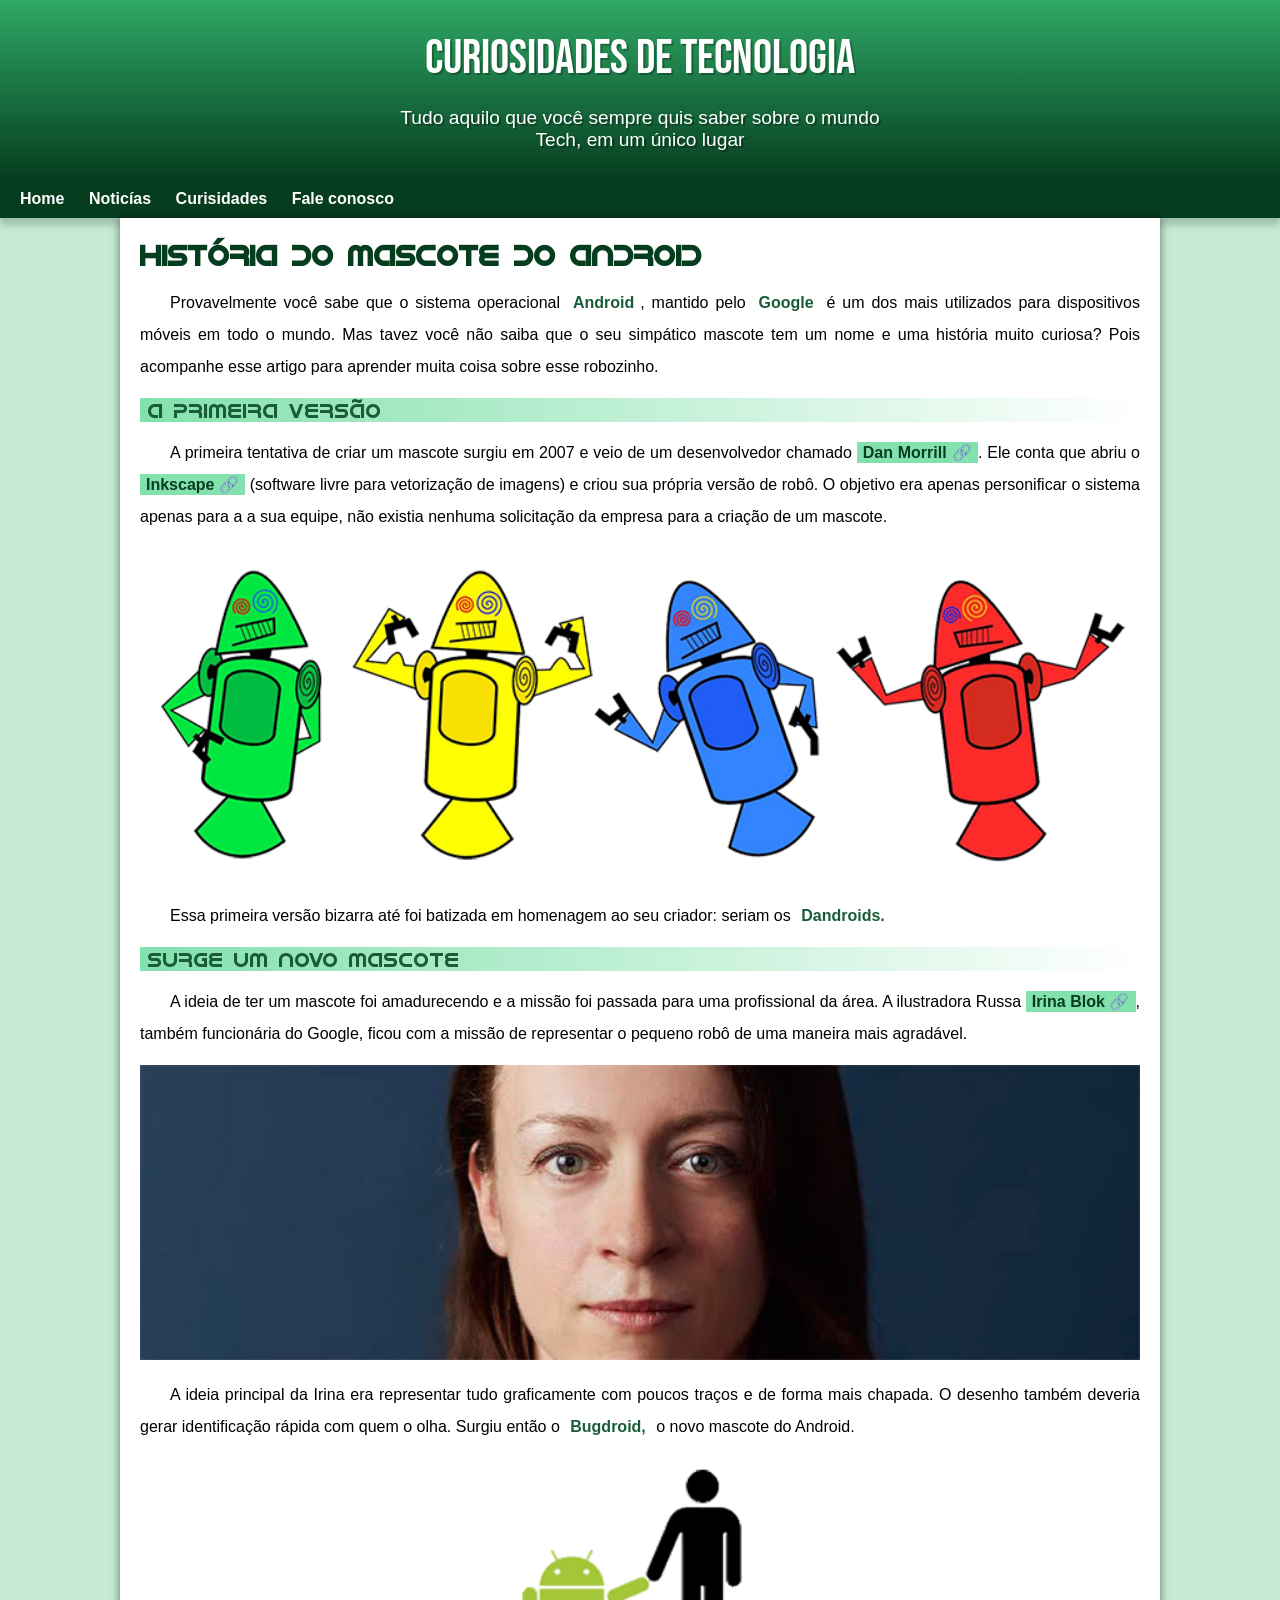
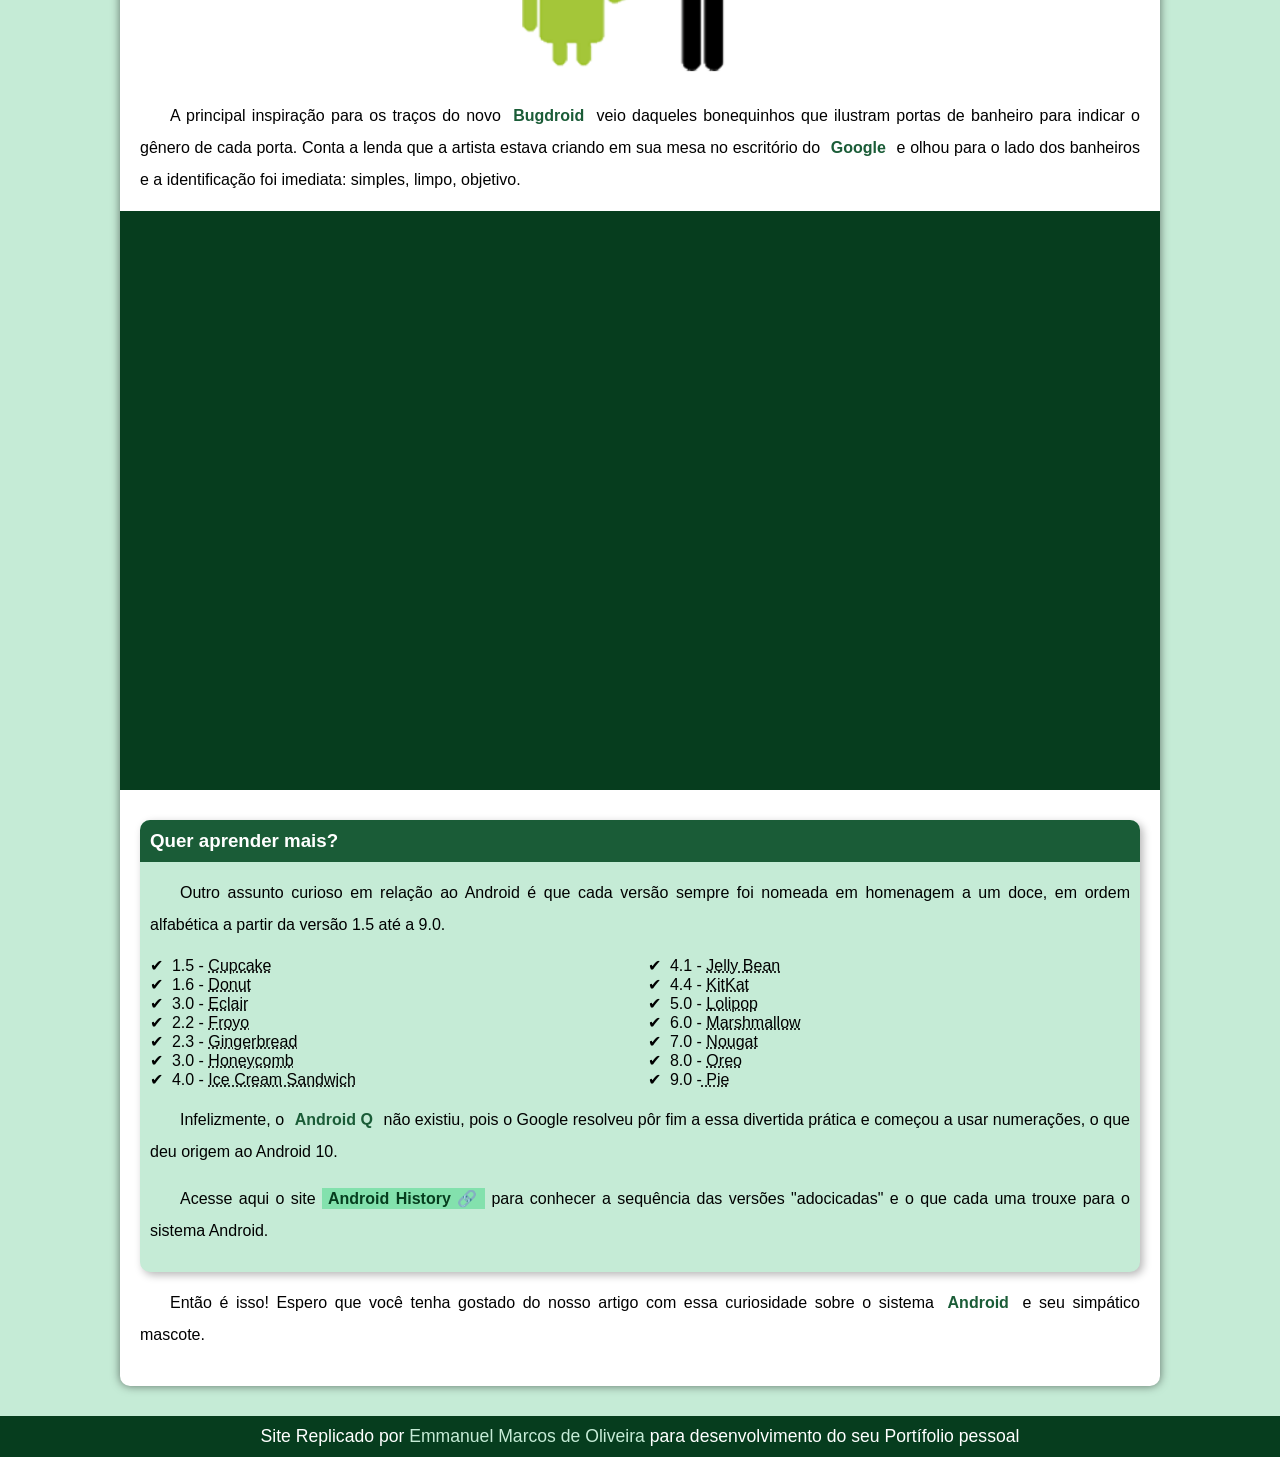
==== android.html @ 11518a86 "deploy" ====
<!DOCTYPE html>
<html lang="pt-br">

<head>
  <meta charset="UTF-8">
  <meta http-equiv="X-UA-Compatible" content="IE=edge">
  <meta name="viewport" content="width=device-width, initial-scale=1.0">
  <title> Como surgiu o mascote do Android ?</title>
  <link rel="shortcut icon" href="./imagens/favicon.ico" type="favicon-android">
  <link rel="stylesheet" href="./estilo/style.css">

</head>

<body>
  <header>
    <h1>Curiosidades de Tecnologia</h1>
    <p>Tudo aquilo que você sempre quis saber sobre o mundo Tech, em um único lugar</p>
  </header>
  <nav>
    <a href="#">Home</a>
    <a href="#">Noticías</a>
    <a href="#">Curisidades</a>
    <a href="#">Fale conosco</a>
  </nav>
  <main>
    <article>
      <h1>História do Mascote do Android</h1>

      <p>Provavelmente você sabe que o sistema operacional <strong>Android</strong>, mantido pelo <strong>Google</strong> é um dos mais utilizados para dispositivos móveis em todo o mundo. Mas tavez você não saiba que o seu simpático mascote tem um nome e uma história muito curiosa? Pois acompanhe esse artigo para aprender muita coisa sobre esse robozinho.</p>

      <h2>A primeira versão</h2>

      <p>A primeira tentativa de criar um mascote surgiu em 2007 e veio de um desenvolvedor chamado <a class="externo" href="https://androidcommunity.com/dan-morrill-shows-us-the-android-mascot-that-almost-was-20130103/" target="_blank" class="externo"> Dan Morrill</a>. Ele conta que abriu o <a class ="externo"href="https://inkscape.org/pt-br/" target="_blank">Inkscape</a> (software livre para vetorização de imagens) e criou sua própria versão de robô. O objetivo era apenas personificar o sistema apenas para a a sua equipe, não existia nenhuma solicitação da empresa para a criação de um mascote.</p>

      <picture>
        <source media="(max-width: 670px )" srcset="./imagens/dan-droids-pq.png">
        <img src="./imagens/dan-droids.png" alt="Primeiro Mascote do Android">
      </picture>

      <p>Essa primeira versão bizarra até foi batizada em homenagem ao seu criador: seriam os<strong> Dandroids.</strong></p>

      <h2>Surge um novo mascote</h2>

      <p>A ideia de ter um mascote foi amadurecendo e a missão foi passada para uma profissional da área. A ilustradora Russa <a class="externo" href="https://www.irinablok.com/android" target="_blank">Irina Blok</a>, também funcionária do Google, ficou com a missão de representar o pequeno robô de uma maneira mais agradável.</p>

      <picture>
        <source media="(max-width: 670px )" srcset="./imagens/irina-blok-pq.jpg">
        <img src="./imagens/irina-blok.jpg" alt="Irina Block criadora do bugdroid">
      </picture>


      <p>A ideia principal da Irina era representar tudo graficamente com poucos traços e de forma mais chapada. O desenho também deveria gerar identificação rápida com quem o olha. Surgiu então o <strong>Bugdroid,</strong> o novo mascote do Android.</p>
     
        <img src="./imagens/bugdroid.png"class="pequena" alt="Bugdroid">
      
      <p>A principal inspiração para os traços do novo <strong>Bugdroid</strong> veio daqueles bonequinhos que ilustram portas de banheiro para indicar o gênero de cada porta. Conta a lenda que a artista estava criando em sua mesa no escritório do <strong>Google</strong> e olhou para o lado dos banheiros e a identificação foi imediata: simples, limpo, objetivo.</p>

      <div class="video"><iframe width="560" height="315" src="https://www.youtube.com/embed/l2UDgpLz20M" title="YouTube video player" frameborder="0" allow="accelerometer; autoplay; clipboard-write; encrypted-media; gyroscope; picture-in-picture" allowfullscreen></iframe></div>
      <aside>

        <h3>Quer aprender mais?</h3>

        <p>Outro assunto curioso em relação ao Android é que cada versão sempre foi nomeada em homenagem a um doce, em ordem alfabética a partir da versão 1.5 até a 9.0.</p>

        <ul>
          <li>1.5 - <abbr title="Bolo de Copo">Cupcake</abbr></li>
          <li>1.6 - <abbr title="Rosquinha">Donut</abbr></li>
          <li>3.0 - <abbr title="Bomba">Eclair</abbr></li>
          <li>2.2 - <abbr title="Iogurte Congelado">Froyo</abbr></li>
          <li>2.3 - <abbr title="Biscoito de Gemgibre">Gingerbread</abbr></li>
          <li>3.0 - <abbr title="Favo de Mel">Honeycomb</abbr></li>
          <li>4.0 - <abbr title="sanduíche de Sorvete">Ice Cream Sandwich</abbr></li>
          <li>4.1 - <abbr title="Jujuba">Jelly Bean</abbr></li>
          <li>4.4 - <abbr title="KitKat">KitKat</abbr></li>
          <li>5.0 - <abbr title="Pirulito">Lolipop</abbr></li>
          <li>6.0 - <abbr title="Marshmallow">Marshmallow</abbr></li>
          <li>7.0 - <abbr title="Torrone">Nougat</abbr></li>
          <li>8.0 - <abbr title="Oreo">Oreo</abbr></li>
          <li>9.0 -<abbr title="Torta"> Pie</abbr></li>
        </ul>

        <p>Infelizmente, o <strong>Android Q</strong> não existiu, pois o Google resolveu pôr fim a essa divertida prática e começou a usar numerações, o que deu origem ao Android 10.</p>


        <p>Acesse aqui o site <a class="externo" href="https://www.android.com/intl/pt-BR_br/" target="_blank">Android History</a> para conhecer a sequência das versões "adocicadas" e o que cada uma trouxe para o sistema Android.</p>


      </aside>

      <p>Então é isso! Espero que você tenha gostado do nosso artigo com essa curiosidade sobre o sistema <strong>Android</strong> e seu simpático mascote.</p>
    </article>




  </main>
  <footer>
    <p>Site Replicado por <a href="https://github.com/emmanuelmarcosdeoliveira " target="_blank">Emmanuel Marcos de Oliveira</a> para desenvolvimento do seu  Portífolio pessoal</p>
  </footer>
</body>

</html>
---- estilo/style.css ----
@charset "UTF-8";
@import url("https://fonts.googleapis.com/css2?family=Bebas+Neue&display=swap");
@font-face {
  font-family: "Android";
  src: url("../fontes/idroid.otf") format("opentype");
  font-weight: normal;
}
/*
Paleta de  da Cores
#c5ebd6
#83e1ad
#3ddc84
#2fa866
#1a5c37
#063d1e
*/
/*Abaixo foi criado variáveis para cores e fontes.*/
:root {
  --cor0: #c5ebd6;
  --cor1: #83e1ad;
  --cor2: #3ddc84;
  --cor3: #2fa866;
  --cor4: #1a5c37;
  --cor5: #063d1e;

  --fonte-padrão: Arial, Verdana, Helvetica, sans-serif;
  --fonte-destaque: "Bebas Neue", cursive;
  --fonte-android: "Android", cursive;
}

* {
  margin: 0;
  padding: 0;
}

body {
  background-color: var(--cor0);
  font-family: var(--fonte-padrão);
}

article .externo::after {
  content: "\00A0\1F517";
}

header {
  background-image: linear-gradient(to bottom, var(--cor3), var(--cor5));
  min-height: 150px;
  text-align: center;
  padding-top: 30px;
}

header > h1 {
  color: white;
  font-family: var(--fonte-destaque);
  margin-bottom: 20px;
  font-size: 3em;
  font-weight: normal;
  text-shadow: 2px 2px 0px rgba(0, 0, 0, 0.267);
}

header > p {
  font-family: var(--fonte-padrão);
  font-size: 1.2em;
  color: white;
  max-width: 500px;
  margin: auto;
  padding-right: 10px;
  padding-left: 10px;
  text-shadow: 2px 2px 0px rgba(0, 0, 0, 0.315);
}

nav {
  background-color: var(--cor5);
  padding: 10px;
  box-shadow: 0px 7px 7px rgba(0, 0, 0, 0.192);
}

nav > a {
  color: white;
  padding: 10px;
  text-decoration: none;
  font-weight: bold;
  border-radius: 5px 5px 0 0;
  transition-duration: 0.5s;
}

nav > a:hover {
  background-color: var(--cor3);
  color: var(--cor5);
}

main {
  min-width: 300px;
  max-width: 1000px;
  padding: 20px;
  margin: auto;
  margin-bottom: 30px;
  background-color: white;
  box-shadow: 0px 0px 10px rgba(0, 0, 0, 0.527);
  border-bottom-left-radius: 10px;
  border-bottom-right-radius: 10px;
}

main img {
  width: 100%;
}

main h1 {
  color: var(--cor5);
  font-family: var(--fonte-android);
  font-size: 1.8em;
}

main h2 {
  color: var(--cor4);
  font-family: var(--fonte-android);
  font-weight: normal;
  font-size: 1.3em;
  background-image: linear-gradient(to right, var(--cor1), transparent);
  text-indent: 8px;
}

main p {
  margin: 15px 0;
  text-align: justify;
  text-indent: 30px;
  font-size: 1em;
  line-height: 2em;
}

main strong {
  color: var(--cor4);
  font-weight: bold;
  padding: 2px 6px;
}

main a {
  text-decoration: none;
  font-weight: bold;
  color: var(--cor5);
  background-color: var(--cor1);
  padding: 2px 6px;
}

main a:hover {
  text-decoration: underline;
  color: var(--cor4);
}

.pequena {
  display: block;
  margin: auto;
  max-width: 350px;
}

.video {
  background-color: var(--cor5);
  padding: 30px;
  margin: 0 -20px 30px -20px;
  position: relative;
  padding-bottom: 54.9%;
}

.video iframe {
  position: absolute;
  top: 5%;
  left: 5%;
  width: 90%;
  height: 90%;
}

aside {
  background-color: var(--cor0);
  padding: 10px;
  border-radius: 10px;
  box-shadow: 3px 3px 8px rgba(0, 0, 0, 0.288);
}

aside h3 {
  background-color: var(--cor4);
  color: white;
  margin: -10px -10px 0px -10px;
  border-radius: 10px 10px 0 0;
  padding: 10px;
}

aside > ul {
  list-style-position: inside;
  columns: 2;
  list-style-type: "\2714\00A0\00A0";
}

footer {
  background-color: var(--cor5);
  color: white;
  text-align: center;
  font-size: 1.1em;
  padding: 10px;
}

footer a {
  text-decoration: none;
  color: var(--cor0);
}

footer a:hover {
  text-decoration: underline;
}
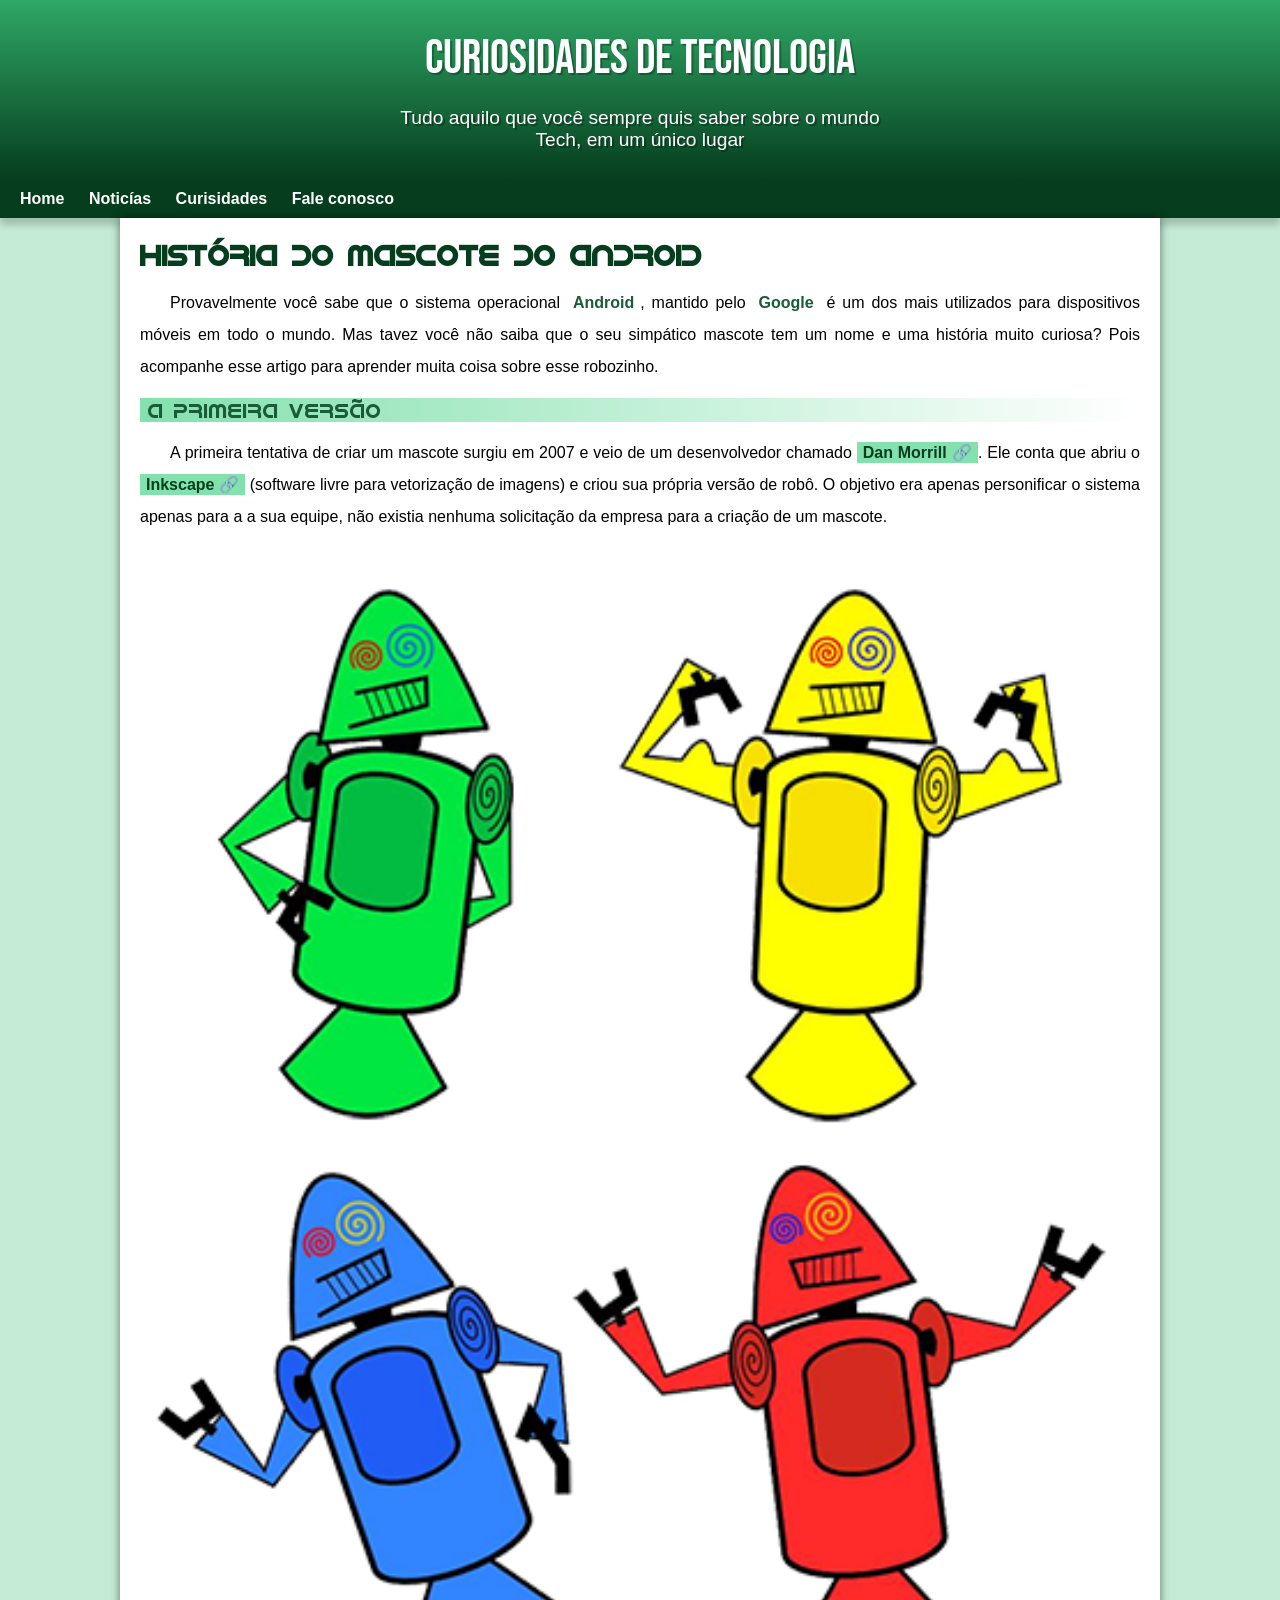
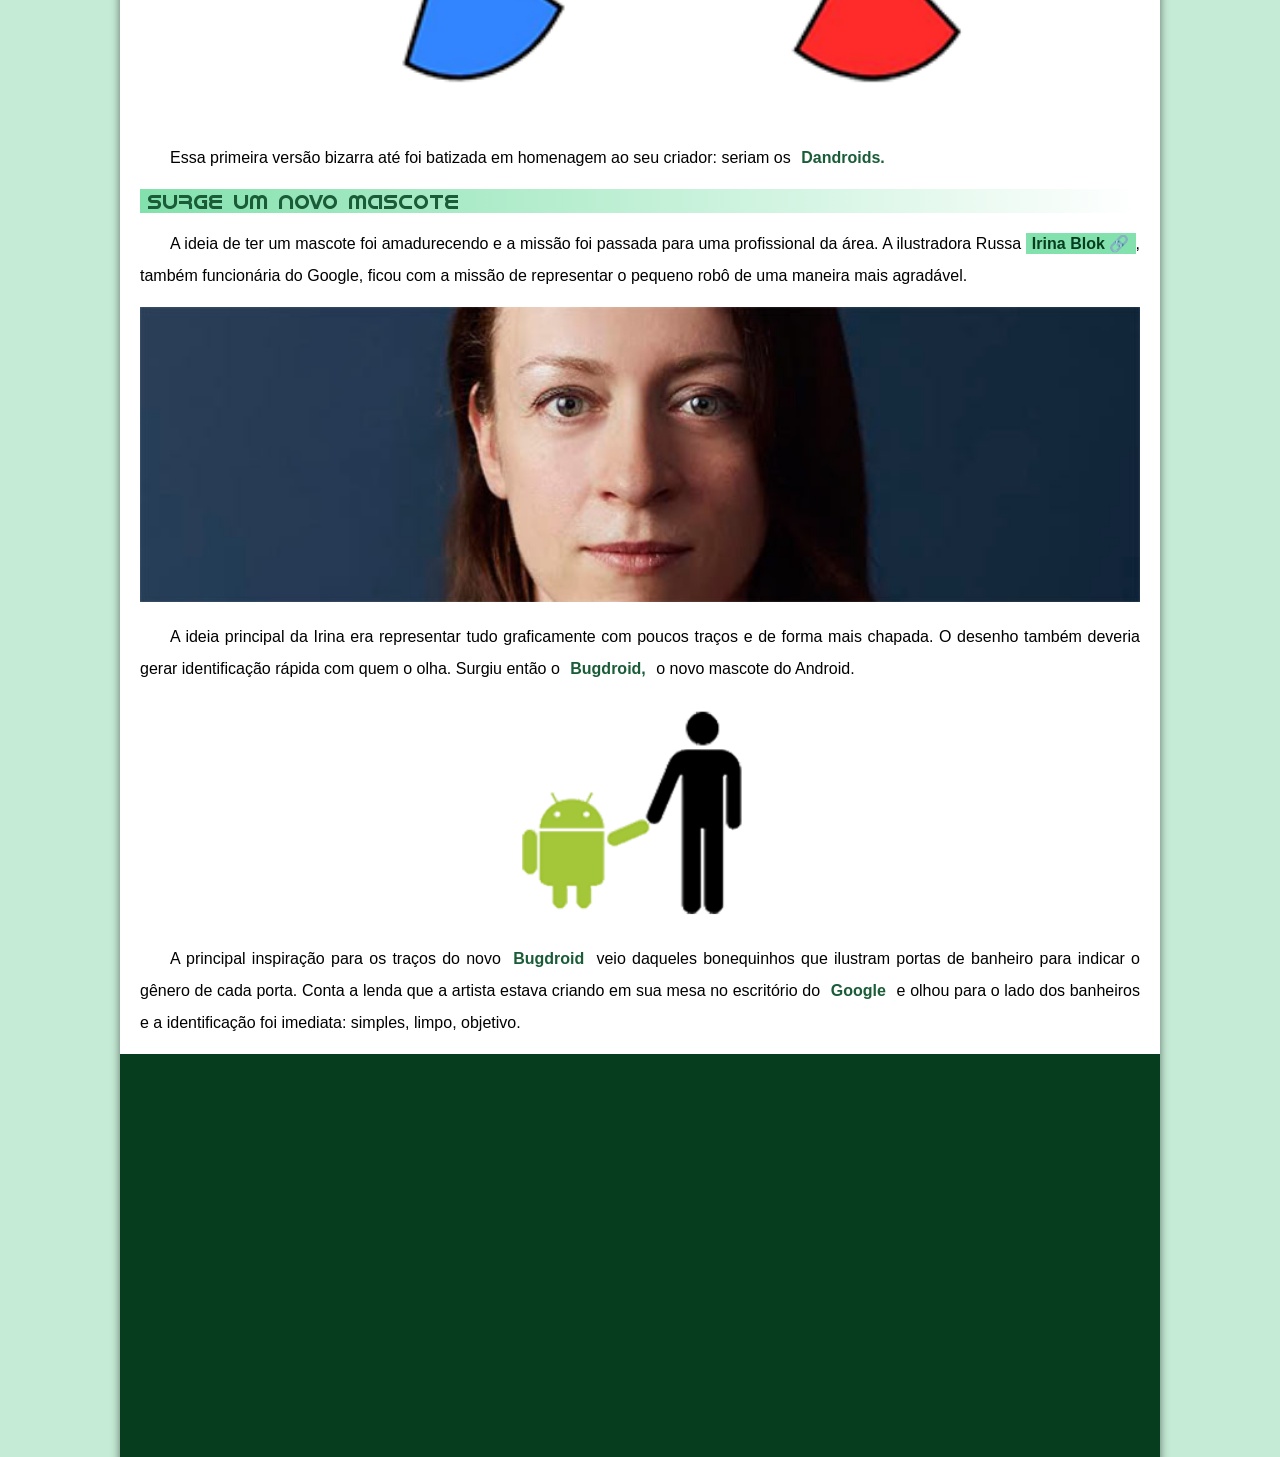
==== commit 5a742ac7: "coreção de  associadas" ====
--- a/android.html
+++ b/android.html
@@ -7,7 +7,7 @@
   <meta name="viewport" content="width=device-width, initial-scale=1.0">
   <title> Como surgiu o mascote do Android ?</title>
   <link rel="shortcut icon" href="./imagens/favicon.ico" type="favicon-android">
-  <link rel="stylesheet" href="./estilo/style.css">
+  <link rel="stylesheet" href="/style.css">
 
 </head>
 
@@ -82,7 +82,7 @@
         <p>Infelizmente, o <strong>Android Q</strong> não existiu, pois o Google resolveu pôr fim a essa divertida prática e começou a usar numerações, o que deu origem ao Android 10.</p>
 
 
-        <p>Acesse aqui o site <a class="externo" href="https://www.android.com/intl/pt-BR_br/" target="_blank">Android History</a> para conhecer a sequência das versões "adocicadas" e o que cada uma trouxe para o sistema Android.</p>
+        <p>Acesse aqui o site <a class="externo" href="https://www.android.com/intl/pt-BR_br/" target="_blank">Android History</a> para conhecer a sequência das versões "associcadas" e o que cada uma trouxe para o sistema Android.</p>
 
 
       </aside>
--- a/style.css
+++ b/style.css
@@ -0,0 +1,208 @@
+@charset "UTF-8";
+@import url("https://fonts.googleapis.com/css2?family=Bebas+Neue&display=swap");
+@font-face {
+  font-family: "Android";
+  src: url("../fontes/idroid.otf") format("opentype");
+  font-weight: normal;
+}
+/*
+Paleta de  da Cores
+#c5ebd6
+#83e1ad
+#3ddc84
+#2fa866
+#1a5c37
+#063d1e
+*/
+/*Abaixo foi criado variáveis para cores e fontes.*/
+:root {
+  --cor0: #c5ebd6;
+  --cor1: #83e1ad;
+  --cor2: #3ddc84;
+  --cor3: #2fa866;
+  --cor4: #1a5c37;
+  --cor5: #063d1e;
+
+  --fonte-padrão: Arial, Verdana, Helvetica, sans-serif;
+  --fonte-destaque: "Bebas Neue", cursive;
+  --fonte-android: "Android", cursive;
+}
+
+* {
+  margin: 0;
+  padding: 0;
+}
+
+body {
+  background-color: var(--cor0);
+  font-family: var(--fonte-padrão);
+}
+
+article .externo::after {
+  content: "\00A0\1F517";
+}
+
+header {
+  background-image: linear-gradient(to bottom, var(--cor3), var(--cor5));
+  min-height: 150px;
+  text-align: center;
+  padding-top: 30px;
+}
+
+header > h1 {
+  color: white;
+  font-family: var(--fonte-destaque);
+  margin-bottom: 20px;
+  font-size: 3em;
+  font-weight: normal;
+  text-shadow: 2px 2px 0px rgba(0, 0, 0, 0.267);
+}
+
+header > p {
+  font-family: var(--fonte-padrão);
+  font-size: 1.2em;
+  color: white;
+  max-width: 500px;
+  margin: auto;
+  padding-right: 10px;
+  padding-left: 10px;
+  text-shadow: 2px 2px 0px rgba(0, 0, 0, 0.315);
+}
+
+nav {
+  background-color: var(--cor5);
+  padding: 10px;
+  box-shadow: 0px 7px 7px rgba(0, 0, 0, 0.192);
+}
+
+nav > a {
+  color: white;
+  padding: 10px;
+  text-decoration: none;
+  font-weight: bold;
+  border-radius: 5px 5px 0 0;
+  transition-duration: 0.5s;
+}
+
+nav > a:hover {
+  background-color: var(--cor3);
+  color: var(--cor5);
+}
+
+main {
+  min-width: 300px;
+  max-width: 1000px;
+  padding: 20px;
+  margin: auto;
+  margin-bottom: 30px;
+  background-color: white;
+  box-shadow: 0px 0px 10px rgba(0, 0, 0, 0.527);
+  border-bottom-left-radius: 10px;
+  border-bottom-right-radius: 10px;
+}
+
+main img {
+  width: 100%;
+}
+
+main h1 {
+  color: var(--cor5);
+  font-family: var(--fonte-android);
+  font-size: 1.8em;
+}
+
+main h2 {
+  color: var(--cor4);
+  font-family: var(--fonte-android);
+  font-weight: normal;
+  font-size: 1.3em;
+  background-image: linear-gradient(to right, var(--cor1), transparent);
+  text-indent: 8px;
+}
+
+main p {
+  margin: 15px 0;
+  text-align: justify;
+  text-indent: 30px;
+  font-size: 1em;
+  line-height: 2em;
+}
+
+main strong {
+  color: var(--cor4);
+  font-weight: bold;
+  padding: 2px 6px;
+}
+
+main a {
+  text-decoration: none;
+  font-weight: bold;
+  color: var(--cor5);
+  background-color: var(--cor1);
+  padding: 2px 6px;
+}
+
+main a:hover {
+  text-decoration: underline;
+  color: var(--cor4);
+}
+
+.pequena {
+  display: block;
+  margin: auto;
+  max-width: 350px;
+}
+
+.video {
+  background-color: var(--cor5);
+  padding: 30px;
+  margin: 0 -20px 30px -20px;
+  position: relative;
+  padding-bottom: 54.9%;
+}
+
+.video iframe {
+  position: absolute;
+  top: 5%;
+  left: 5%;
+  width: 90%;
+  height: 90%;
+}
+
+aside {
+  background-color: var(--cor0);
+  padding: 10px;
+  border-radius: 10px;
+  box-shadow: 3px 3px 8px rgba(0, 0, 0, 0.288);
+}
+
+aside h3 {
+  background-color: var(--cor4);
+  color: white;
+  margin: -10px -10px 0px -10px;
+  border-radius: 10px 10px 0 0;
+  padding: 10px;
+}
+
+aside > ul {
+  list-style-position: inside;
+  columns: 2;
+  list-style-type: "\2714\00A0\00A0";
+}
+
+footer {
+  background-color: var(--cor5);
+  color: white;
+  text-align: center;
+  font-size: 1.1em;
+  padding: 10px;
+}
+
+footer a {
+  text-decoration: none;
+  color: var(--cor0);
+}
+
+footer a:hover {
+  text-decoration: underline;
+}
